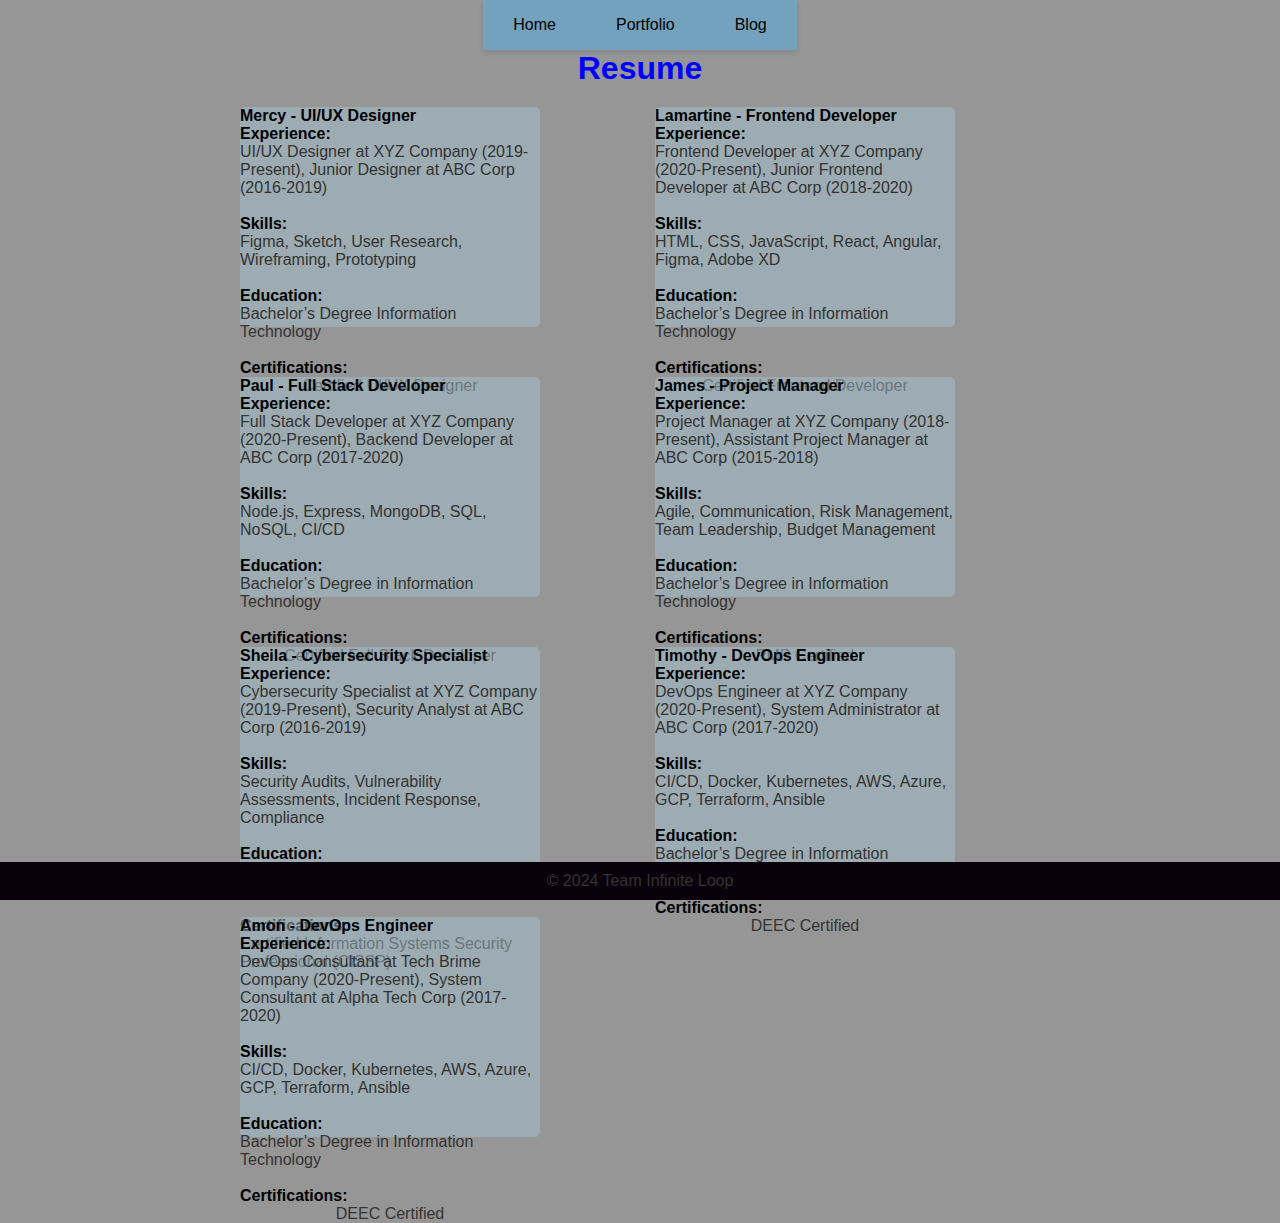
==== resume.html @ 52d2e8c0 "Add files via upload" ====
<!DOCTYPE html>
<html lang="en">
<head>
    <meta charset="UTF-8">
    <meta name="viewport" content="width=device-width, initial-scale=1.0">
    <title>Resume - Team Profile</title>
    <link rel="stylesheet" href="styles.css">
</head>
<body>
    <nav>
        <ul>
            <li><a href="index.html">Home</a></li>
            <li><a href="portfolio.html">Portfolio</a></li>
            <li><a href="blog.html">Blog</a></li>
        </ul>
    </nav>
    <h1>Resume</h1>
    <section id="team-members">
        <div class="team-member">
            <strong>Mercy - UI/UX Designer</strong><br>
            <strong>Experience:</strong> <p>UI/UX Designer at XYZ Company (2019-Present), Junior Designer at ABC Corp (2016-2019)</p><br>
            <strong>Skills:</strong> <p>Figma, Sketch, User Research, Wireframing, Prototyping</p><br>
            <strong>Education:</strong> <p>Bachelor’s Degree Information Technology</p><br>
            <strong>Certifications:</strong> <p>Certified UI/UX Designer</p>
        </div>
        <div class="team-member">
            <strong>Lamartine - Frontend Developer</strong><br>
            <strong>Experience:</strong><p>Frontend Developer at XYZ Company (2020-Present), Junior Frontend Developer at ABC Corp (2018-2020)</p><br>
            <strong>Skills:</strong><p>HTML, CSS, JavaScript, React, Angular, Figma, Adobe XD</p><br>
            <strong>Education:</strong><p>Bachelor’s Degree in Information Technology</p><br>
            <strong>Certifications:</strong><p>Certified Frontend Developer</p>
        </div>
        <div class="team-member">
            <strong>Paul - Full Stack Developer</strong><br>
            <strong>Experience:</strong> <p>Full Stack Developer at XYZ Company (2020-Present), Backend Developer at ABC Corp (2017-2020)</p><br>
            <strong>Skills:</strong> <p>Node.js, Express, MongoDB, SQL, NoSQL, CI/CD</p><br>
            <strong>Education:</strong> <p>Bachelor’s Degree in Information Technology</p><br>
            <strong>Certifications:</strong> <p>Certified Full Stack Developer</p>
        </div>
        
        <div class="team-member">
            <strong>James - Project Manager</strong><br>
            <strong>Experience:</strong> <p>Project Manager at XYZ Company (2018-Present), Assistant Project Manager at ABC Corp (2015-2018)</p><br>
            <strong>Skills:</strong> <p>Agile, Communication, Risk Management, Team Leadership, Budget Management</p><br>
            <strong>Education:</strong> <p>Bachelor’s Degree in Information Technology</p><br>
            <strong>Certifications:</strong> <p>PMP Certified</p>
        </div>
        <div class="team-member">
            <strong>Sheila - Cybersecurity Specialist</strong><br>
            <strong>Experience:</strong> <p>Cybersecurity Specialist at XYZ Company (2019-Present), Security Analyst at ABC Corp (2016-2019)</p><br>
            <strong>Skills:</strong> <p>Security Audits, Vulnerability Assessments, Incident Response, Compliance</p><br>
            <strong>Education:</strong> <p>Bachelor’s Degree in Information Technology</p><br>
            <strong>Certifications:</strong> <p>Certified Information Systems Security Professional (CISSP)</p>
        </div>
        <div class="team-member">
            <strong>Timothy - DevOps Engineer</strong><br>
            <strong>Experience:</strong> <p>DevOps Engineer at XYZ Company (2020-Present), System Administrator at ABC Corp (2017-2020)</p><br>
            <strong>Skills:</strong> <p>CI/CD, Docker, Kubernetes, AWS, Azure, GCP, Terraform, Ansible</p><br>
            <strong>Education:</strong><p>Bachelor’s Degree in Information Technology</p><br>
            <strong>Certifications:</strong> <p>DEEC Certified</p>
        </div>
        <div class="team-member">
            <strong>Amon - DevOps Engineer</strong><br>
            <strong>Experience:</strong> <p>DevOps Consultant at Tech Brime Company (2020-Present), System Consultant at Alpha Tech Corp (2017-2020)</p><br>
            <strong>Skills:</strong> <p>CI/CD, Docker, Kubernetes, AWS, Azure, GCP, Terraform, Ansible</p><br>
            <strong>Education:</strong><p>Bachelor’s Degree in Information Technology</p><br>
            <strong>Certifications:</strong> <p>DEEC Certified</p>
        </div>
    </section>
    <footer>
        <p>&copy 2024 Team Infinite Loop</p>
    </footer>
</body>
</html>
---- styles.css ----
*{
  margin: 0;
  padding: 0;
}
body{
  min-height: 100vh;
  background-color: rgba(58, 58, 58, 0.532);
  background-size: cover;
  background-repeat: no-repeat;
  background-position: center;
  font-family: 'Segoe UI', Tahoma, Geneva, Verdana, sans-serif;
  justify-items: center;
}
nav{
  background-color: rgba(78, 176, 234, 0.479);
  box-shadow: 0px 3px 5px rgba(0, 0, 0, 0.1);
}
nav ul{
  width: 100%;
  list-style: none;
  display: flex;
  justify-content: flex-end;
  align-items: center;
}
nav li{
  height: 50px;
}
nav a{
  height: 100%;
  padding: 0 30px;
  text-decoration: none;
  display: flex;
  align-items: center;
  color: black;
}
nav a:hover{
  background-color: #f0f0f0;
}
na li:first-child{
  margin-right: auto;
}
#team-members{
  display: grid;
  grid-template-columns: repeat(2, 1fr);
  justify-content: center;
  grid-gap: 20px;
  gap: 30px;
  margin: 20px;
  margin-top: 20px;
  border-radius: 20px;
  min-height: 200px;
  max-height: 600px;
  min-width: 300px;
  max-width: 800px;
  height: 50%;
  width: 80%;
}
.team-member{
  background-color: rgba(166, 198, 209, 0.468);
  color: lavender;
  display: block;
  margin-bottom: 20px;
  gap: 30px;
  width: 300px;
  height: 220px;
  justify-content: baseline;
  justify-items: center;
  border-radius: 5px;
}
.team-member img{
  align-items: center;
  justify-content: center;
  position: center;
  width: 100%;
  height: 40%;
  border-radius: 70%;
}
.team-member:hover{
  background-color: grey;
  transform: 20px;
  scale: 20px;
  transition: all;
}
h1{
  color:blue;
}
strong{
  color: black;
}
head{
  color: #007bff;
}
p{
  color: #333 ;
}
footer{
  text-align: center;
  padding: 10px;
  background-color: rgb(10, 0, 12);
  color: rgb(0, 38, 255);
  position: fixed;
  bottom: 0;
  width: 100%
}
.contact {
  text-align: center; 
  margin-top: 10px;
}
.contact img{
  align-items: center;
  justify-content: center;
  position: center;
  width: 30px;
  height: 30px;
  border-radius: 50%;
}

.contact a {
  color: #333;
  margin: 0 10px; 
}

.contact a:hover {
  color: #007bff; 
}

@media (max-width: 768px) { 
  
  .team-members {
    flex-direction: column; 
  }
  .team-member {
    width: 100%; 
    margin-bottom: 20px; 
  }
}
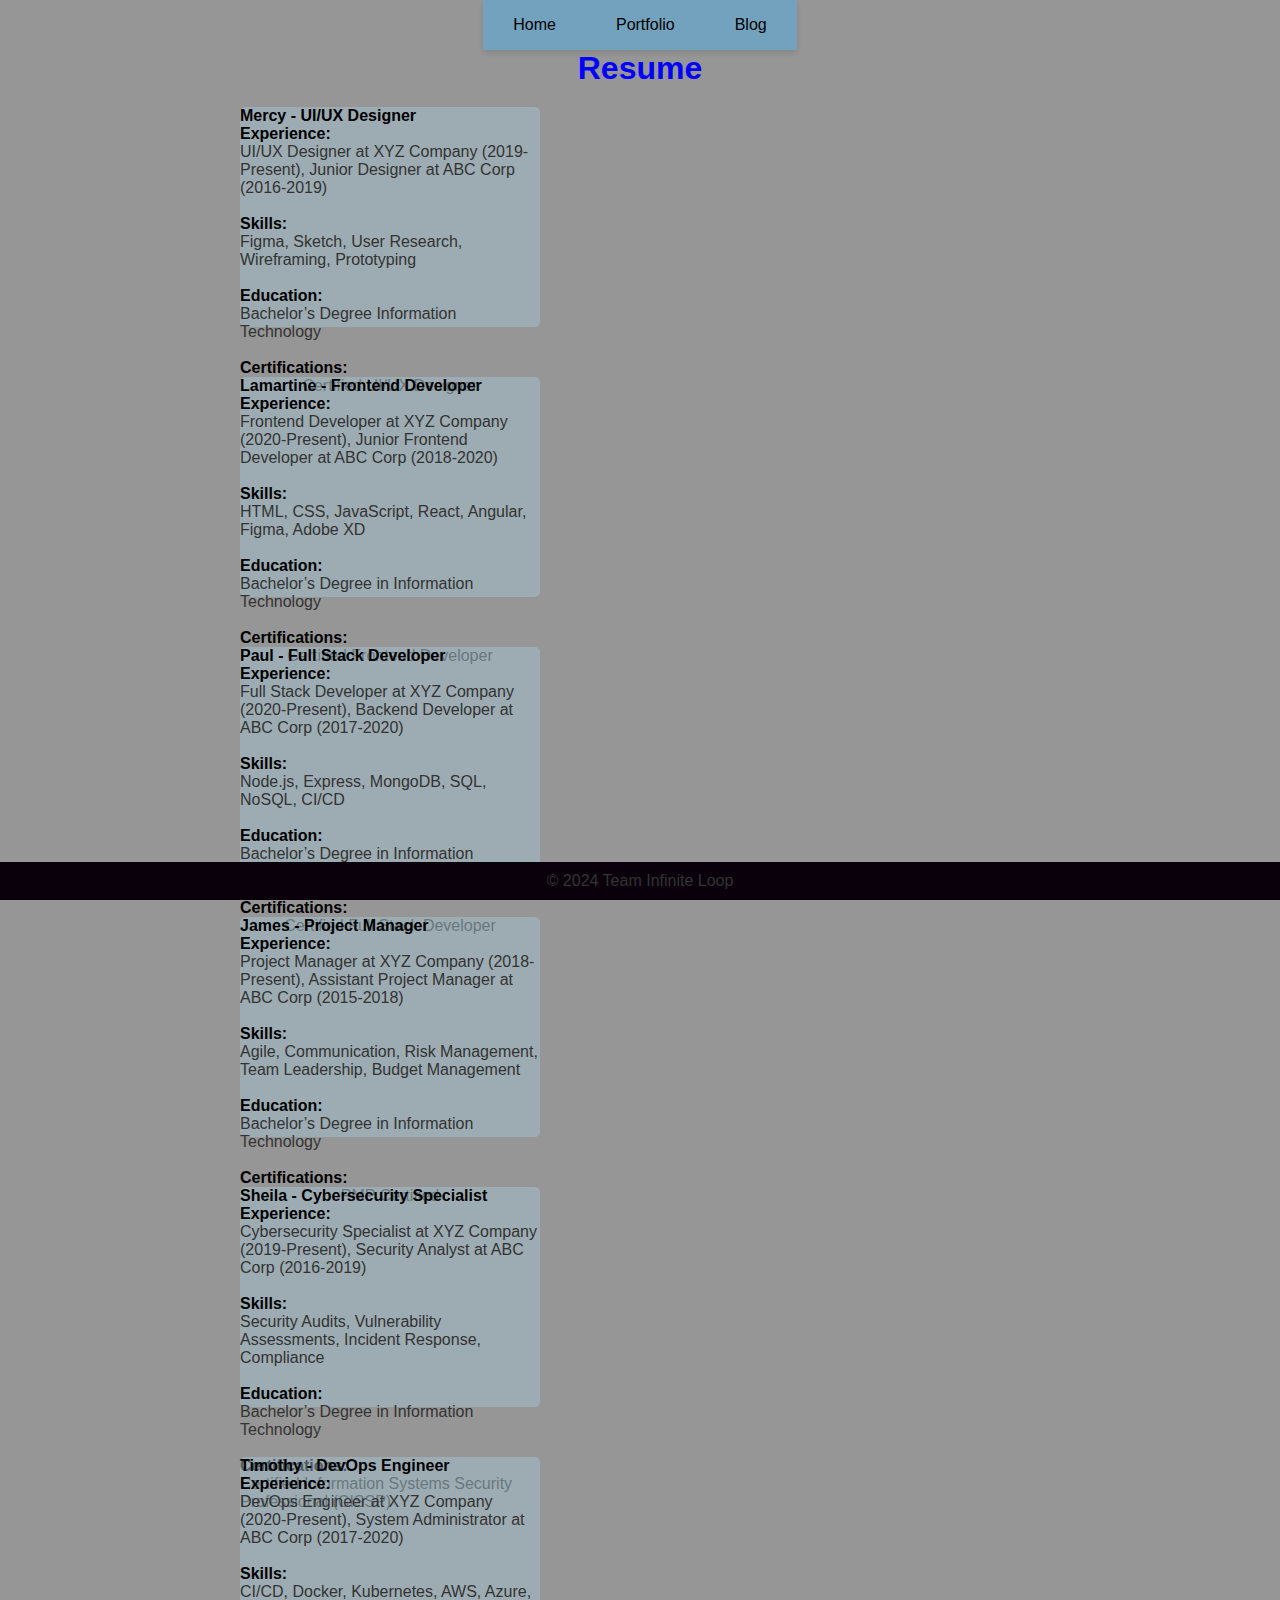
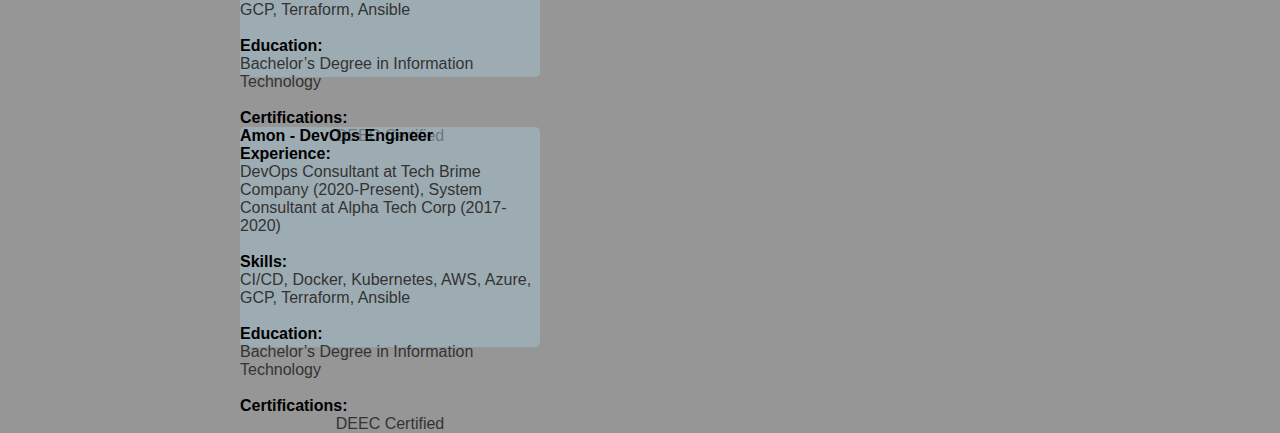
==== commit 12ebc785: "Update resume.html" ====
--- a/resume.html
+++ b/resume.html
@@ -22,14 +22,14 @@
             <strong>Skills:</strong> <p>Figma, Sketch, User Research, Wireframing, Prototyping</p><br>
             <strong>Education:</strong> <p>Bachelor’s Degree Information Technology</p><br>
             <strong>Certifications:</strong> <p>Certified UI/UX Designer</p>
-        </div>
+        </div><br>
         <div class="team-member">
             <strong>Lamartine - Frontend Developer</strong><br>
             <strong>Experience:</strong><p>Frontend Developer at XYZ Company (2020-Present), Junior Frontend Developer at ABC Corp (2018-2020)</p><br>
             <strong>Skills:</strong><p>HTML, CSS, JavaScript, React, Angular, Figma, Adobe XD</p><br>
             <strong>Education:</strong><p>Bachelor’s Degree in Information Technology</p><br>
             <strong>Certifications:</strong><p>Certified Frontend Developer</p>
-        </div>
+        </div><br>
         <div class="team-member">
             <strong>Paul - Full Stack Developer</strong><br>
             <strong>Experience:</strong> <p>Full Stack Developer at XYZ Company (2020-Present), Backend Developer at ABC Corp (2017-2020)</p><br>
@@ -37,38 +37,38 @@
             <strong>Education:</strong> <p>Bachelor’s Degree in Information Technology</p><br>
             <strong>Certifications:</strong> <p>Certified Full Stack Developer</p>
         </div>
-        
+        <br>
         <div class="team-member">
             <strong>James - Project Manager</strong><br>
             <strong>Experience:</strong> <p>Project Manager at XYZ Company (2018-Present), Assistant Project Manager at ABC Corp (2015-2018)</p><br>
             <strong>Skills:</strong> <p>Agile, Communication, Risk Management, Team Leadership, Budget Management</p><br>
             <strong>Education:</strong> <p>Bachelor’s Degree in Information Technology</p><br>
             <strong>Certifications:</strong> <p>PMP Certified</p>
-        </div>
+        </div><br>
         <div class="team-member">
             <strong>Sheila - Cybersecurity Specialist</strong><br>
             <strong>Experience:</strong> <p>Cybersecurity Specialist at XYZ Company (2019-Present), Security Analyst at ABC Corp (2016-2019)</p><br>
             <strong>Skills:</strong> <p>Security Audits, Vulnerability Assessments, Incident Response, Compliance</p><br>
             <strong>Education:</strong> <p>Bachelor’s Degree in Information Technology</p><br>
             <strong>Certifications:</strong> <p>Certified Information Systems Security Professional (CISSP)</p>
-        </div>
+        </div><br>
         <div class="team-member">
             <strong>Timothy - DevOps Engineer</strong><br>
             <strong>Experience:</strong> <p>DevOps Engineer at XYZ Company (2020-Present), System Administrator at ABC Corp (2017-2020)</p><br>
             <strong>Skills:</strong> <p>CI/CD, Docker, Kubernetes, AWS, Azure, GCP, Terraform, Ansible</p><br>
             <strong>Education:</strong><p>Bachelor’s Degree in Information Technology</p><br>
             <strong>Certifications:</strong> <p>DEEC Certified</p>
-        </div>
+        </div><br>
         <div class="team-member">
             <strong>Amon - DevOps Engineer</strong><br>
             <strong>Experience:</strong> <p>DevOps Consultant at Tech Brime Company (2020-Present), System Consultant at Alpha Tech Corp (2017-2020)</p><br>
             <strong>Skills:</strong> <p>CI/CD, Docker, Kubernetes, AWS, Azure, GCP, Terraform, Ansible</p><br>
             <strong>Education:</strong><p>Bachelor’s Degree in Information Technology</p><br>
             <strong>Certifications:</strong> <p>DEEC Certified</p>
-        </div>
+        </div><br>
     </section>
     <footer>
         <p>&copy 2024 Team Infinite Loop</p>
     </footer>
 </body>
-</html>+</html>
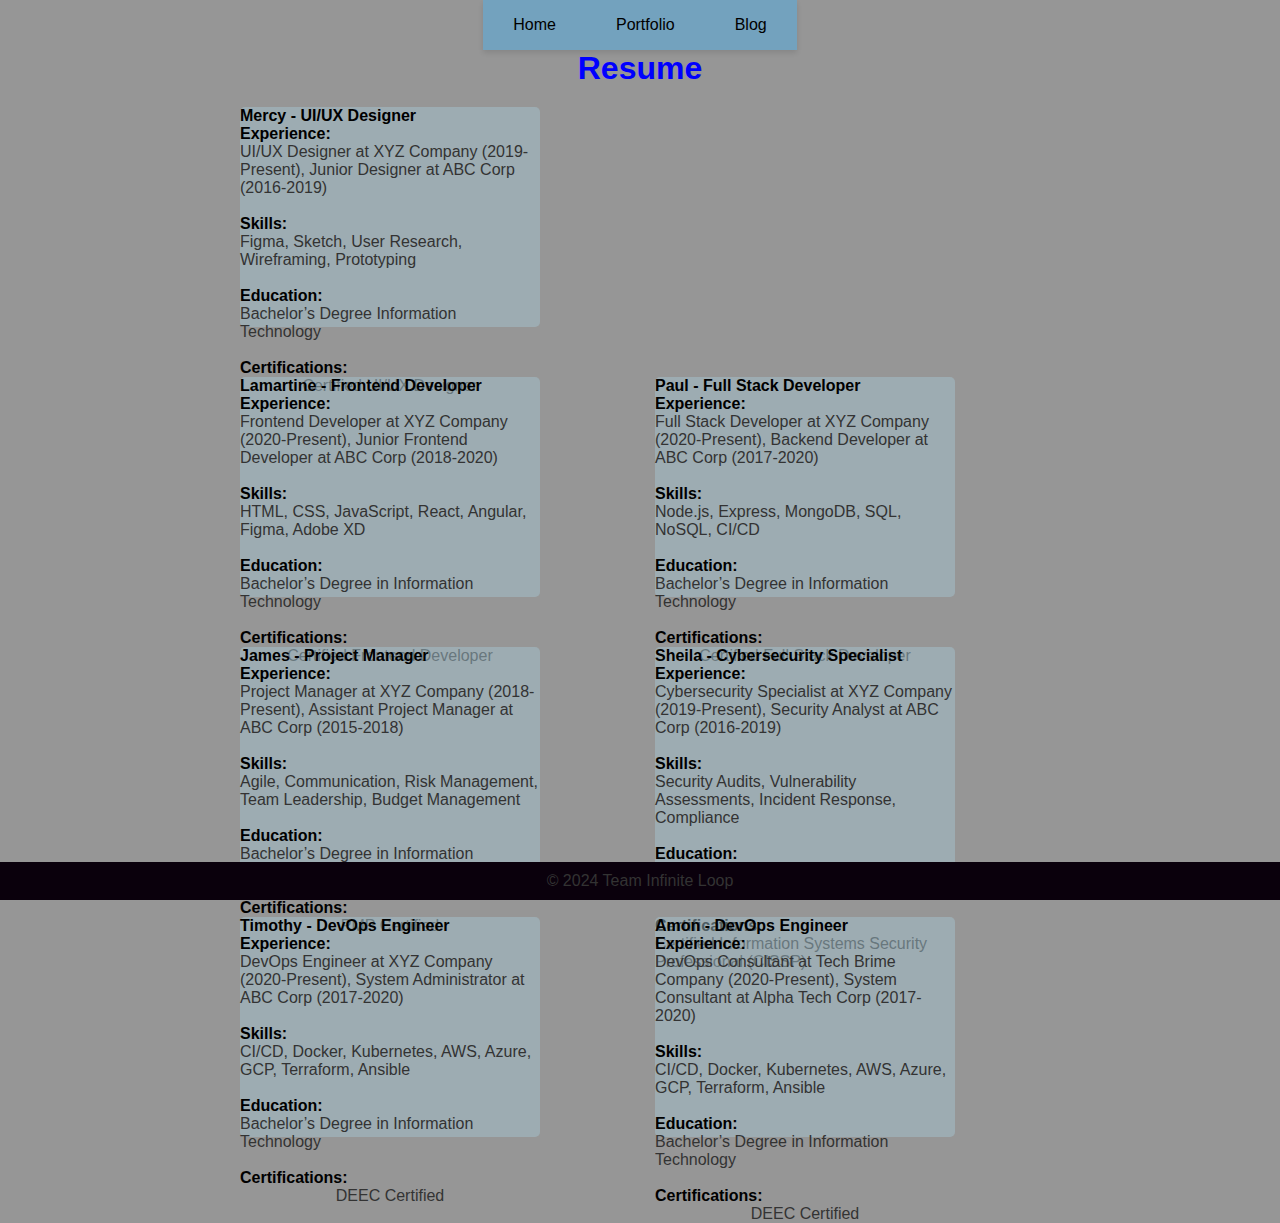
==== commit c9f88e17: "Update resume.html" ====
--- a/resume.html
+++ b/resume.html
@@ -29,7 +29,7 @@
             <strong>Skills:</strong><p>HTML, CSS, JavaScript, React, Angular, Figma, Adobe XD</p><br>
             <strong>Education:</strong><p>Bachelor’s Degree in Information Technology</p><br>
             <strong>Certifications:</strong><p>Certified Frontend Developer</p>
-        </div><br>
+        </div>
         <div class="team-member">
             <strong>Paul - Full Stack Developer</strong><br>
             <strong>Experience:</strong> <p>Full Stack Developer at XYZ Company (2020-Present), Backend Developer at ABC Corp (2017-2020)</p><br>
@@ -37,35 +37,35 @@
             <strong>Education:</strong> <p>Bachelor’s Degree in Information Technology</p><br>
             <strong>Certifications:</strong> <p>Certified Full Stack Developer</p>
         </div>
-        <br>
+      
         <div class="team-member">
             <strong>James - Project Manager</strong><br>
             <strong>Experience:</strong> <p>Project Manager at XYZ Company (2018-Present), Assistant Project Manager at ABC Corp (2015-2018)</p><br>
             <strong>Skills:</strong> <p>Agile, Communication, Risk Management, Team Leadership, Budget Management</p><br>
             <strong>Education:</strong> <p>Bachelor’s Degree in Information Technology</p><br>
             <strong>Certifications:</strong> <p>PMP Certified</p>
-        </div><br>
+        </div>
         <div class="team-member">
             <strong>Sheila - Cybersecurity Specialist</strong><br>
             <strong>Experience:</strong> <p>Cybersecurity Specialist at XYZ Company (2019-Present), Security Analyst at ABC Corp (2016-2019)</p><br>
             <strong>Skills:</strong> <p>Security Audits, Vulnerability Assessments, Incident Response, Compliance</p><br>
             <strong>Education:</strong> <p>Bachelor’s Degree in Information Technology</p><br>
             <strong>Certifications:</strong> <p>Certified Information Systems Security Professional (CISSP)</p>
-        </div><br>
+        </div>
         <div class="team-member">
             <strong>Timothy - DevOps Engineer</strong><br>
             <strong>Experience:</strong> <p>DevOps Engineer at XYZ Company (2020-Present), System Administrator at ABC Corp (2017-2020)</p><br>
             <strong>Skills:</strong> <p>CI/CD, Docker, Kubernetes, AWS, Azure, GCP, Terraform, Ansible</p><br>
             <strong>Education:</strong><p>Bachelor’s Degree in Information Technology</p><br>
             <strong>Certifications:</strong> <p>DEEC Certified</p>
-        </div><br>
+        </div>
         <div class="team-member">
             <strong>Amon - DevOps Engineer</strong><br>
             <strong>Experience:</strong> <p>DevOps Consultant at Tech Brime Company (2020-Present), System Consultant at Alpha Tech Corp (2017-2020)</p><br>
             <strong>Skills:</strong> <p>CI/CD, Docker, Kubernetes, AWS, Azure, GCP, Terraform, Ansible</p><br>
             <strong>Education:</strong><p>Bachelor’s Degree in Information Technology</p><br>
             <strong>Certifications:</strong> <p>DEEC Certified</p>
-        </div><br>
+        </div>
     </section>
     <footer>
         <p>&copy 2024 Team Infinite Loop</p>
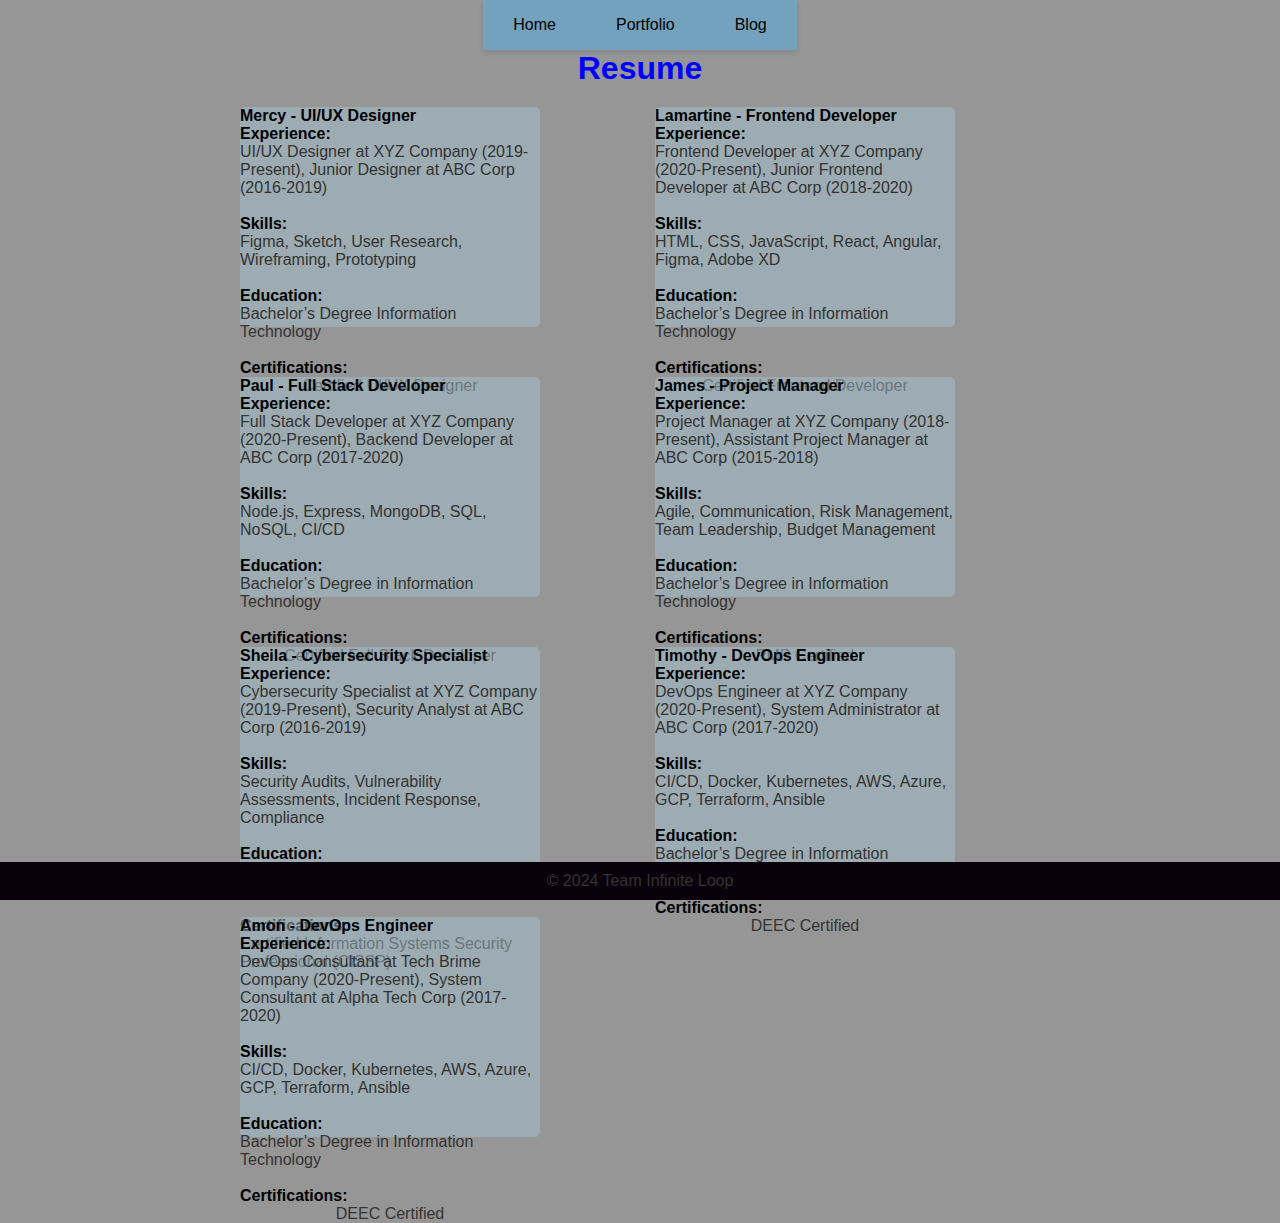
==== commit ddab1008: "Update resume.html" ====
--- a/resume.html
+++ b/resume.html
@@ -22,7 +22,7 @@
             <strong>Skills:</strong> <p>Figma, Sketch, User Research, Wireframing, Prototyping</p><br>
             <strong>Education:</strong> <p>Bachelor’s Degree Information Technology</p><br>
             <strong>Certifications:</strong> <p>Certified UI/UX Designer</p>
-        </div><br>
+        </div>
         <div class="team-member">
             <strong>Lamartine - Frontend Developer</strong><br>
             <strong>Experience:</strong><p>Frontend Developer at XYZ Company (2020-Present), Junior Frontend Developer at ABC Corp (2018-2020)</p><br>
